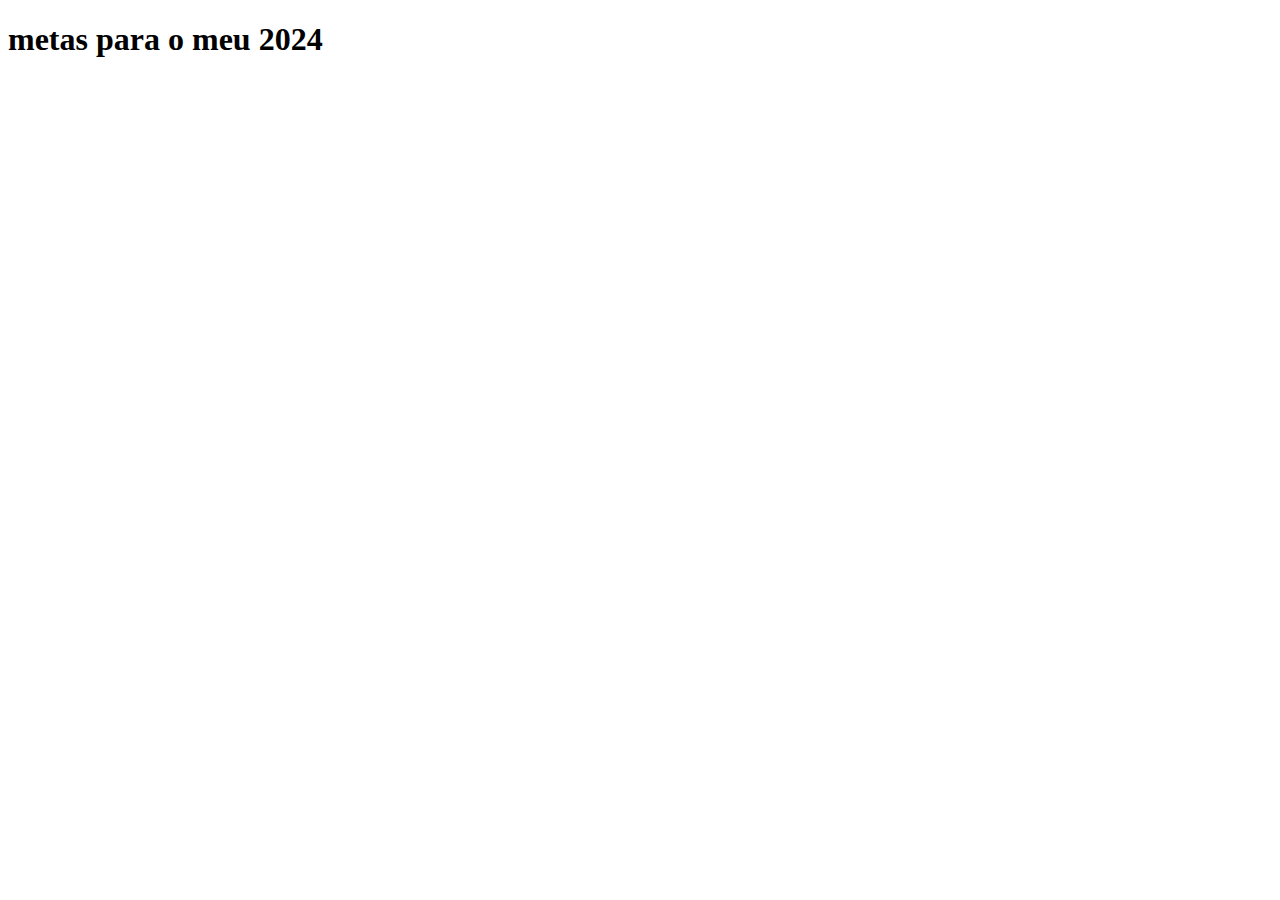
==== index.html @ 6f137e53 "ok" ====
<!DOCTYPE html>
<html lang="en">
<head>
    <meta charset="UTF-8">
    <meta name="viewport" content="width=device-width, initial-scale=1.0">
    <title>Document</title>
</head>
<body>
    <h1>metas para o meu 2024</h1>
    <h2></h2>


    
</body>
</html>
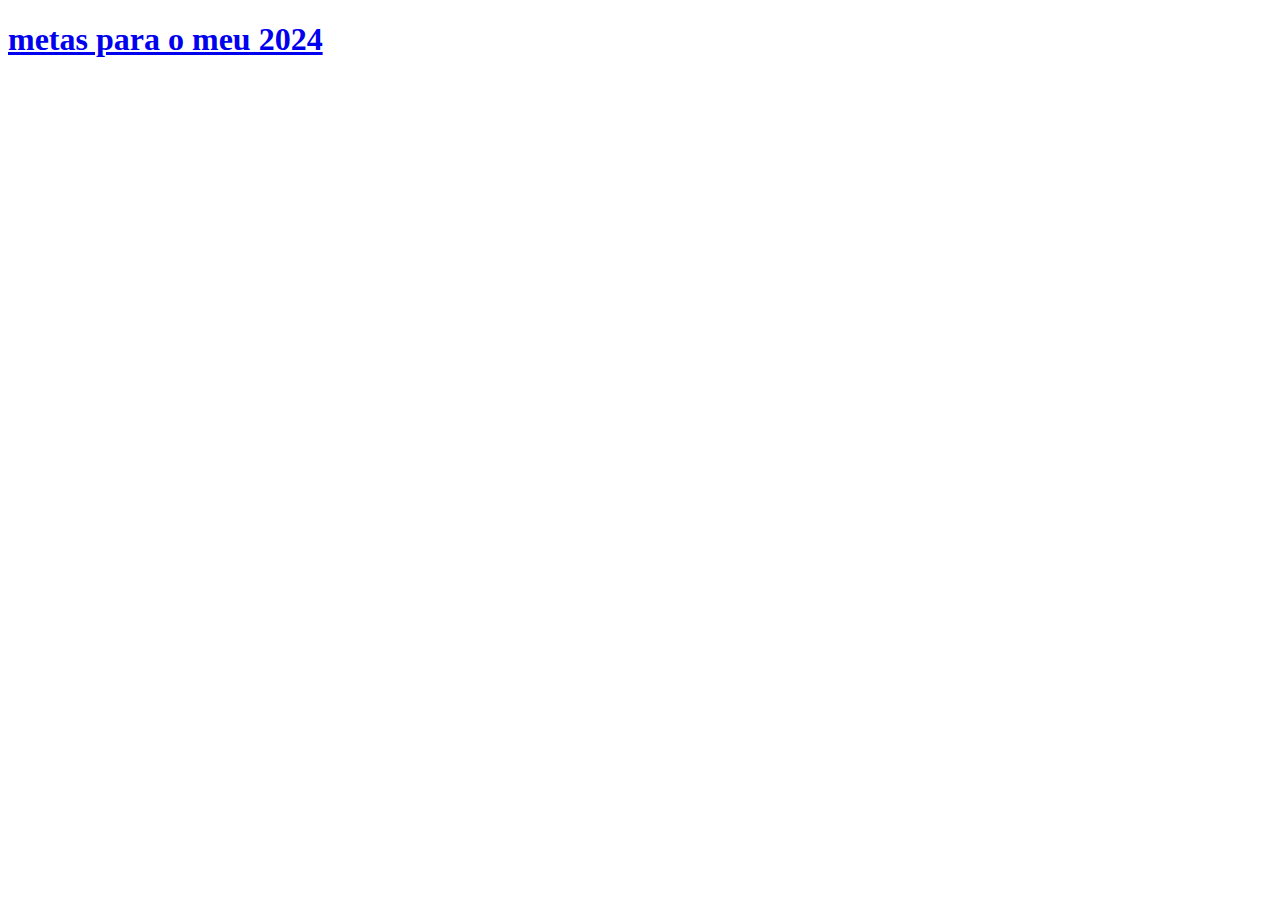
==== commit 17386bfc: "ok" ====
--- a/index.html
+++ b/index.html
@@ -6,7 +6,9 @@
     <title>Document</title>
 </head>
 <body>
-    <h1>metas para o meu 2024</h1>
+    <h1>
+        <a href="metas.html">metas para o meu 2024</a>
+    </h1>
     <h2></h2>
 
 
